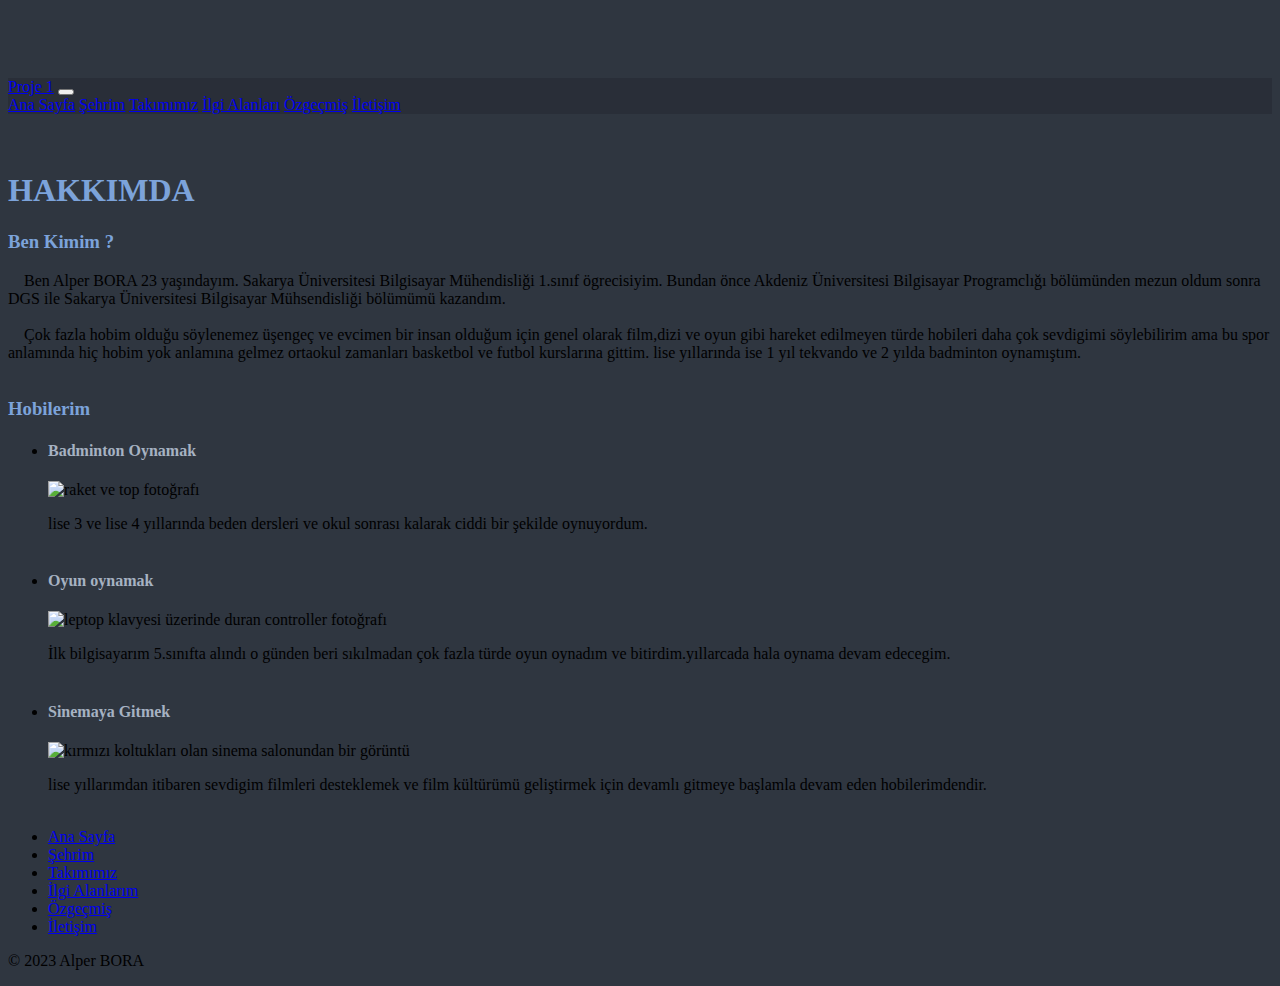
==== proje1/index.html @ e8ac9c05 "Add files via upload" ====
<!DOCTYPE html>
<html lang="en">

<head>
    <meta charset="UTF-8">
    <meta http-equiv="X-UA-Compatible" content="IE=edge">
    <meta name="viewport" content="width=device-width, initial-scale=1.0">
    <link rel="stylesheet" href="css/bootstrap.min.css">
    <link rel="stylesheet" href="css/style.css">
    <title>Ana Sayfa</title>
</head>

<body class="arkaplan text-white ">

    <nav class="navbar navbar-expand-lg navbar-dark fixed-top navbarbg">
        <div class="container-fluid">
            <a class="navbar-brand" href="#">Proje 1</a>
            <button class="navbar-toggler" type="button" data-bs-toggle="collapse" data-bs-target="#navbarNavAltMarkup"
                aria-controls="navbarNavAltMarkup" aria-expanded="false" aria-label="Toggle navigation">
                <span class="navbar-toggler-icon"></span>
            </button>
            <div class="navbar-brand collapse navbar-collapse justify-content-center" id="navbarNavAltMarkup">
                <div class="navbar-nav">
                    <a class="nav-link text-white" href="#">Ana Sayfa</a>
                    <a class="nav-link text-white" href="sehrim.html">Şehrim</a>
                    <a class="nav-link text-white" href="takimimiz.html">Takımımız</a>
                    <a class="nav-link text-white" href="ilgilialanlarim.html">İlgi Alanları</a>
                    <a class="nav-link text-white" href="ozgecmis.html">Özgeçmiş</a>
                    <a class="nav-link text-white" href="iletisim.html">İletişim</a>
                </div>
            </div>
        </div>
    </nav>

    <header class="container-fluid nav justify-content-center buyukyazi">
        <h1> <br>HAKKIMDA </h1>
    </header>

    <div class="container">
        <h3 class="buyukyazi">Ben Kimim ?</h3>
        <p>&nbsp&nbsp&nbsp Ben Alper BORA 23 yaşındayım. Sakarya Üniversitesi Bilgisayar Mühendisliği 1.sınıf
            ögrecisiyim.
            Bundan önce Akdeniz Üniversitesi Bilgisayar Programclığı bölümünden mezun oldum sonra DGS ile Sakarya
            Üniversitesi
            Bilgisayar Mühsendisliği bölümümü kazandım.<br> <br>
            &nbsp&nbsp&nbsp Çok fazla hobim olduğu söylenemez üşengeç ve evcimen bir insan olduğum için genel olarak
            film,dizi
            ve oyun gibi hareket edilmeyen türde hobileri daha çok sevdigimi söylebilirim ama bu spor anlamında hiç
            hobim yok
            anlamına gelmez ortaokul zamanları basketbol ve futbol kurslarına gittim. lise yıllarında ise 1 yıl tekvando
            ve 2
            yılda badminton oynamıştım.
            <br><br>
        </p>
        <h3 class="buyukyazi ">Hobilerim</h3>
        <ul>
            <li>
                <h4 class="baslikrenk ">Badminton Oynamak</h4>
            </li>
            <img src="img/badminton.jpg" width="450px" height="300px" alt="raket ve top fotoğrafı">
            <p>lise 3 ve lise 4 yıllarında beden dersleri ve okul sonrası kalarak ciddi bir şekilde oynuyordum. <br><br>
            </p>
            <li>
                <h4 class="baslikrenk">Oyun oynamak</h4>
            </li>
            <img src="img/oyun.jpg" width="450px" height="300px"
                alt="leptop klavyesi üzerinde duran controller fotoğrafı">
            <p>İlk bilgisayarım 5.sınıfta alındı o günden beri sıkılmadan çok fazla türde oyun oynadım ve
                bitirdim.yıllarcada
                hala oynama devam edecegim. <br><br></p>
            <li>
                <h4 class="baslikrenk">Sinemaya Gitmek</h4>
            </li>
            <img src="img/sinema.jpg" width="450px" height="300px"
                alt="kırmızı koltukları olan sinema salonundan bir görüntü">
            <p>lise yıllarımdan itibaren sevdigim filmleri desteklemek ve film kültürümü geliştirmek için devamlı
                gitmeye
                başlamla devam eden hobilerimdendir.<br><br></p>
        </ul>
    </div>

    <div class="container-fluid ">
        <footer class="py-3 my-4">
            <ul class="nav justify-content-center border-bottom pb-3 mb-3">
                <li class="nav-item"><a href="#" class="nav-link px-2 text-white">Ana Sayfa</a></li>
                <li class="nav-item"><a href="sehrim.html" class="nav-link px-2 text-white">Şehrim</a></li>
                <li class="nav-item"><a href="takimimiz.html" class="nav-link px-2 text-white">Takımımız</a></li>
                <li class="nav-item"><a href="ilgilialanlarim.html" class="nav-link px-2 text-white">İlgi Alanlarım</a>
                </li>
                <li class="nav-item"><a href="ozgecmis.html" class="nav-link px-2 text-white">Özgeçmiş</a></li>
                <li class="nav-item"><a href="iletisim.html" class="nav-link px-2 text-white">İletişim</a></li>
            </ul>
            <p class="text-center text-white">© 2023 Alper BORA</p>
        </footer>
    </div>

    <script src="js/bootstrap.min.js"></script>

</body>

</html>
---- proje1/css/style.css ----
.text-justify {
  text-align: justify;
}

.arkaplan {
  background-color: #2f3640;
}

.navbarbg {
  background-color: #292e38;
}

.buyukyazi {
  color: #7ca3da;
}

.baslikrenk {
  color: #a6b2c2;
}

.login-form {
  width: 340px;
  margin: 50px auto;
  font-size: 15px;
}

.login-form form {
  margin-bottom: 15px;
  background: #f7f7f7;
  box-shadow: 0px 2px 2px rgba(0, 0, 0, 0.3);
  padding: 30px;
}

.login-form h2 {
  margin: 0 0 15px;
}

.form-control,
.btn {
  min-height: 38px;
  border-radius: 2px;
}

.btn {
  font-size: 15px;
  font-weight: bold;
}

.form-container {
  margin: 20px auto;
  max-width: 400px;
}

.navvarsabit {
  position: fixed;
}

body {
  padding-top: 70px;
}

.card {
  margin-top: 100px;
  box-shadow: 0px 0px 10px #888888;
  max-width: 400px;
  margin-left: auto;
  margin-right: auto;
}

.right_slide {
  position: relative;
  padding: 40px;
}

.ozgecmis ul li .icon {
  display: inline-block;
  width: 30px;
  font-size: 18px;
  color: #03a9f4
}

.ozgecmis ul li {
  position: relative;
  list-style: none;
  margin: 10px 0;
  cursor: pointer;
}

.ozgecmis ul {
  position: relative;
}

.ortala {
  padding-left: 15%;
  padding-right: 15%;
}

.kutusol {
  background-color: #292e38;
}

.kutusag {
  background-color: #3a414e;
}

.foto {
  margin-left: 20%;
  margin-top: 50px;
}

.fotoayar img {
  width: 100%;
  padding: 5%;
}

.yazisol {
  padding-left: 3%;
  margin-left: 3%;
}

.yazisag {
  padding-right: 3%;
  margin-right: 3%;
}

.movies li {
  display: flex;
  flex-direction: column-reverse;
  margin: 10px;
  padding: 15px;
  background: #292e38;
  float: left;
}

.movies li img {
  max-width: 300px;
  float: left;
  clear: both
}
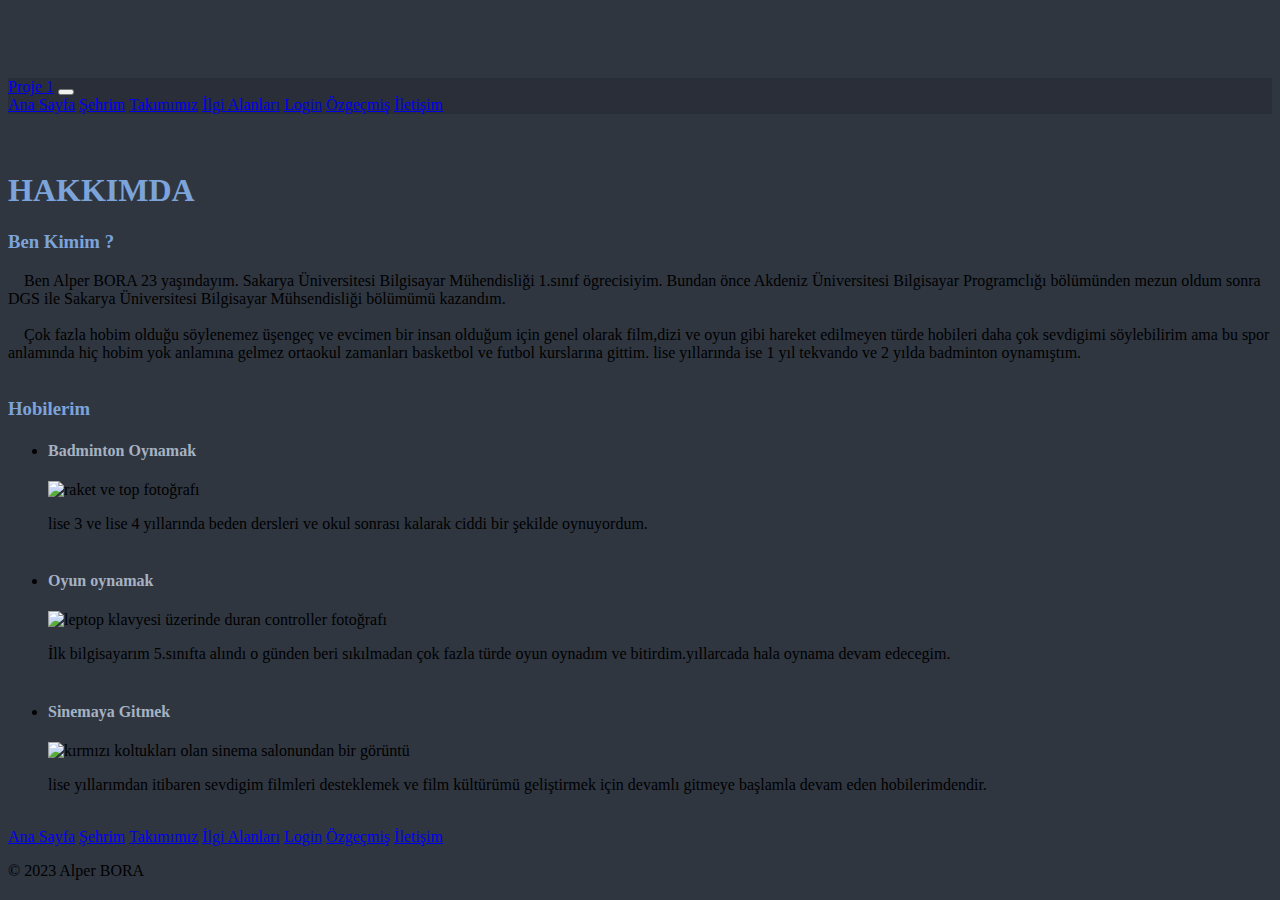
==== commit b84a6b3d: "Add files via upload" ====
--- a/proje1/index.html
+++ b/proje1/index.html
@@ -21,10 +21,11 @@
             </button>
             <div class="navbar-brand collapse navbar-collapse justify-content-center" id="navbarNavAltMarkup">
                 <div class="navbar-nav">
-                    <a class="nav-link text-white" href="#">Ana Sayfa</a>
+                    <a class="nav-link text-white" href="#.html">Ana Sayfa</a>
                     <a class="nav-link text-white" href="sehrim.html">Şehrim</a>
                     <a class="nav-link text-white" href="takimimiz.html">Takımımız</a>
                     <a class="nav-link text-white" href="ilgilialanlarim.html">İlgi Alanları</a>
+                    <a class="nav-link text-white" href="login.html">Login</a>
                     <a class="nav-link text-white" href="ozgecmis.html">Özgeçmiş</a>
                     <a class="nav-link text-white" href="iletisim.html">İletişim</a>
                 </div>
@@ -79,17 +80,17 @@
         </ul>
     </div>
 
-    <div class="container-fluid ">
+    <div class="container-fluid text-center ">
         <footer class="py-3 my-4">
-            <ul class="nav justify-content-center border-bottom pb-3 mb-3">
-                <li class="nav-item"><a href="#" class="nav-link px-2 text-white">Ana Sayfa</a></li>
-                <li class="nav-item"><a href="sehrim.html" class="nav-link px-2 text-white">Şehrim</a></li>
-                <li class="nav-item"><a href="takimimiz.html" class="nav-link px-2 text-white">Takımımız</a></li>
-                <li class="nav-item"><a href="ilgilialanlarim.html" class="nav-link px-2 text-white">İlgi Alanlarım</a>
-                </li>
-                <li class="nav-item"><a href="ozgecmis.html" class="nav-link px-2 text-white">Özgeçmiş</a></li>
-                <li class="nav-item"><a href="iletisim.html" class="nav-link px-2 text-white">İletişim</a></li>
-            </ul>
+            <div class="nav justify-content-center border-bottom pb-3 mb-3">
+                <a class="nav-link text-white" href="#.html">Ana Sayfa</a>
+                <a class="nav-link text-white" href="sehrim.html">Şehrim</a>
+                <a class="nav-link text-white" href="takimimiz.html">Takımımız</a>
+                <a class="nav-link text-white" href="ilgilialanlarim.html">İlgi Alanları</a>
+                <a class="nav-link text-white" href="login.html">Login</a>
+                <a class="nav-link text-white" href="ozgecmis.html">Özgeçmiş</a>
+                <a class="nav-link text-white" href="iletisim.html">İletişim</a>
+            </div>
             <p class="text-center text-white">© 2023 Alper BORA</p>
         </footer>
     </div>
